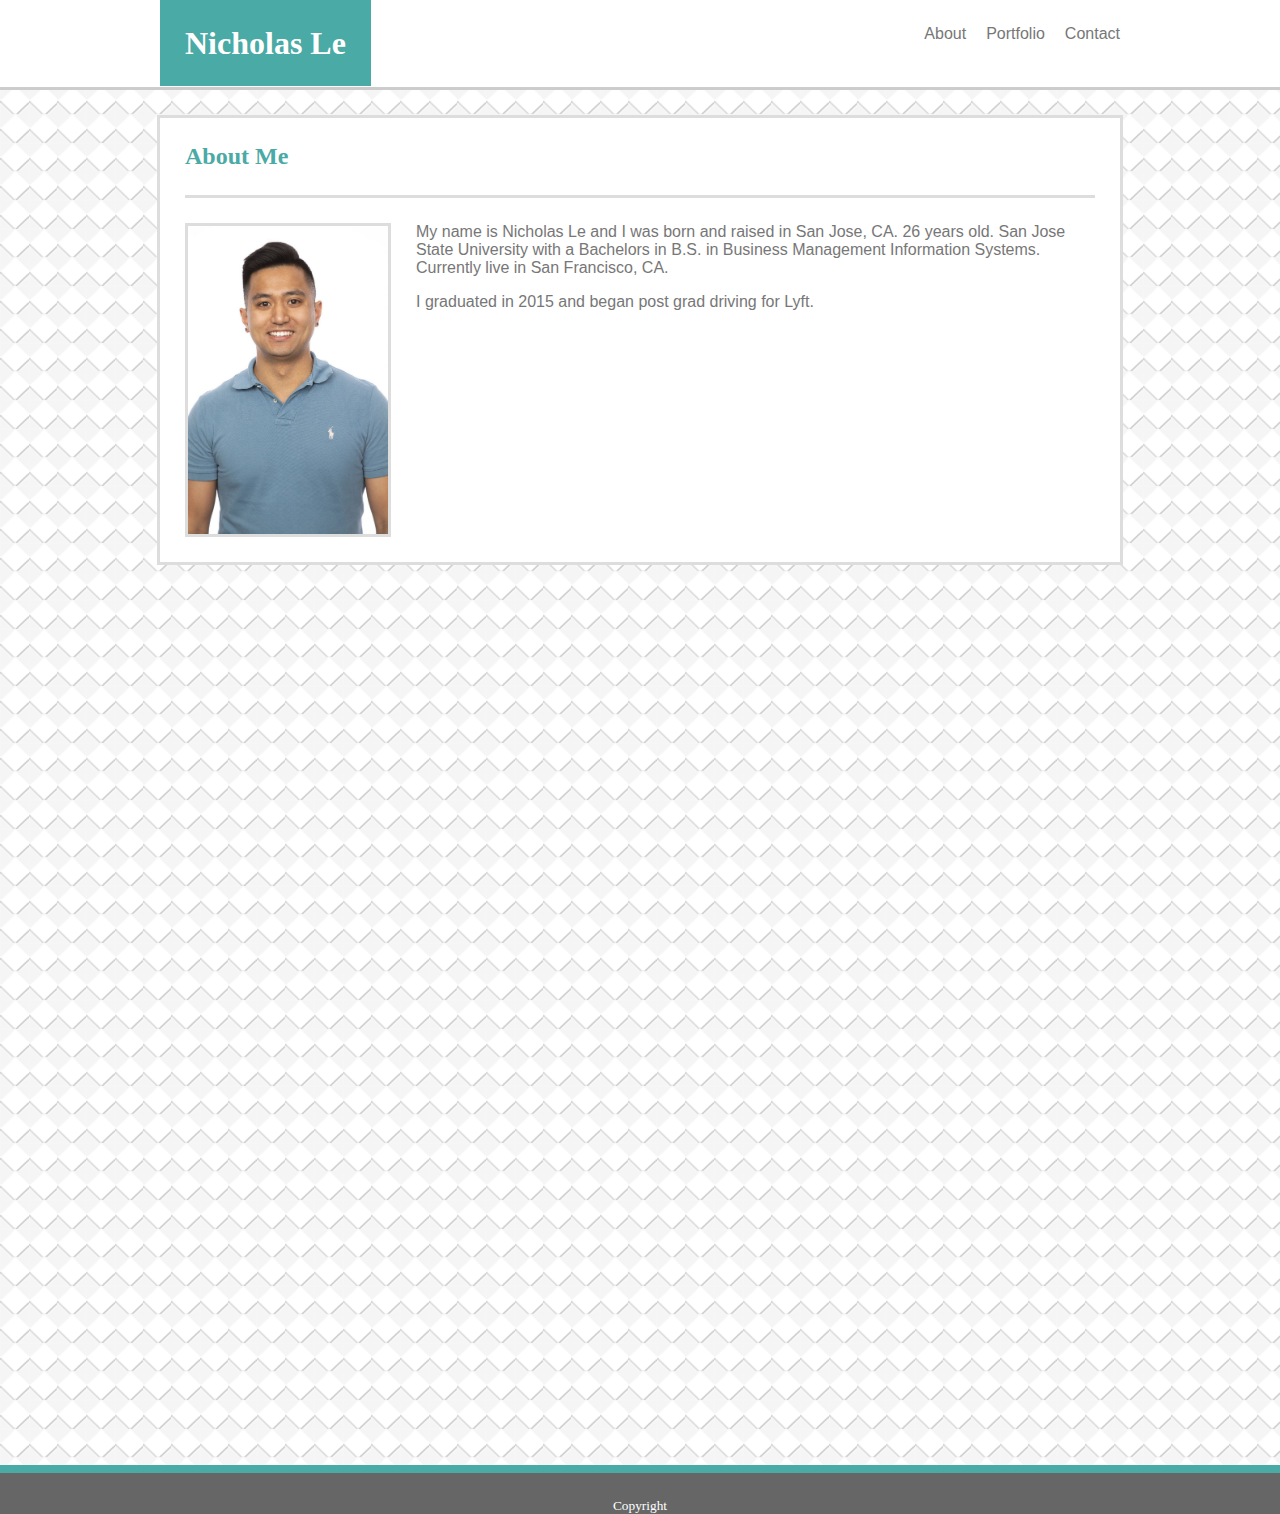
==== index.html @ be442996 "Initial commit" ====
<!DOCTYPE html>
<html lang="en">

<head>
    <title>About Me</title>
    <link rel="stylesheet" href="assets/css/style.css">
</head>

<body>

    <section id="header">
        <div class="content-wrap">
            <h1>Nicholas Le</h1>

            <section id="contact-button">
                <a href="contact.html">Contact</a>
            </section>

            <section id="portfolio-button">
                <a href="portfolio.html">Portfolio</a>
            </section>

            <section id="about-button">
                <a href="index.html">About</a>
            </section>



        </div>
    </section>

    <section id="about">
        <!-- <div class="content-wrap"></div> -->
        <h2>About Me</h2>

        <img src="assets/images/Nicholas Le.jpg" alt="Nicholas Le">

        <p>
            My name is Nicholas Le and I was born and raised in San Jose, CA.
            26 years old.
            San Jose State University with a Bachelors in B.S. in Business Management Information Systems.
            Currently live in San Francisco, CA.
        </p>

        <p>
            I graduated in 2015 and began post grad driving for Lyft.
        </p>
        <!-- </div> -->
    </section>

    <div class="wrapper">

    </div>

    <section class="footer">
        Copyright
    </section>

</body>

</html>
---- assets/css/style.css ----
html, body {
    height: 100%;
    margin: 0;
    /* min-height: 100%; */
}

body {
    background-image: url("../images/embossed-diamond.png");
    /* margin-left: auto;
    margin-right: auto; */
}

.wrapper {
    min-height: 100%;
    margin-bottom: 0;
} 
.content-wrap {
    width: 960px;
    margin: 0 auto;
}

h1 {
    background: #4aaaa5;
    color: #ffffff;
    display: inline;
    font-family: Georgia, 'Times New Roman', Times, serif;
    padding: 25px;
}

h2 {
    color: #4aaaa5;
    font-family: Georgia, 'Times New Roman', Times, serif;
    margin: 0px 0px 25px 0px;
    padding-bottom: 25px;
    border-bottom: solid #dddddd;
}

p, #contact-button, #portfolio-button, #about-button {
    color: #777777;
    font-family: Arial, Helvetica, sans-serif;
}

img {
    max-width: 200px;
    border: solid #dddddd;
    float: left;
    margin: 0 25px 0 0;
}

#header {
    background: #ffffff;
    border-color: #cccccc;
    border-bottom-style: solid;
    margin-bottom: 25px;
    padding: 25px 0px;
}

#about {
    background: #ffffff;
    border-color: #dddddd;
    border-style: solid;
    padding: 25px;
    width: 910px;
    margin: 0 auto;
    /* Can you have it auto height by following the length of the photo? */
    height: 393.59px;

}

#portfolio {
    background: #ffffff;
    border-color: #dddddd;
    border-style: solid;
    padding: 25px;
    width: 910px;
    margin: 0 auto;
}

#contact {
    background: #ffffff;
    border-color: #dddddd;
    border-style: solid;
    padding: 25px;
    width: 910px;
    margin: 0 auto;
}

.footer {
    background: #666666;
    color: #ffffff;
    font-size: 10pt;
    text-align: center;
    padding-top: 25px;
    clear: left;
    border-top: 8px solid #4aaaa5;

}

#contact-button, #portfolio-button, #about-button {
    /* display: inline; */
    float: right;
    margin: 0 0 0 20px;
} 

a:link {
    color: #777777;
    text-decoration: none;
}

a:visited {
    color: #dddddd;
    text-decoration: none;
}

a:hover {
    color: #4aaaa5;
    text-decoration: none;
}

a:active {
    color: black;
    text-decoration: underline;
  }
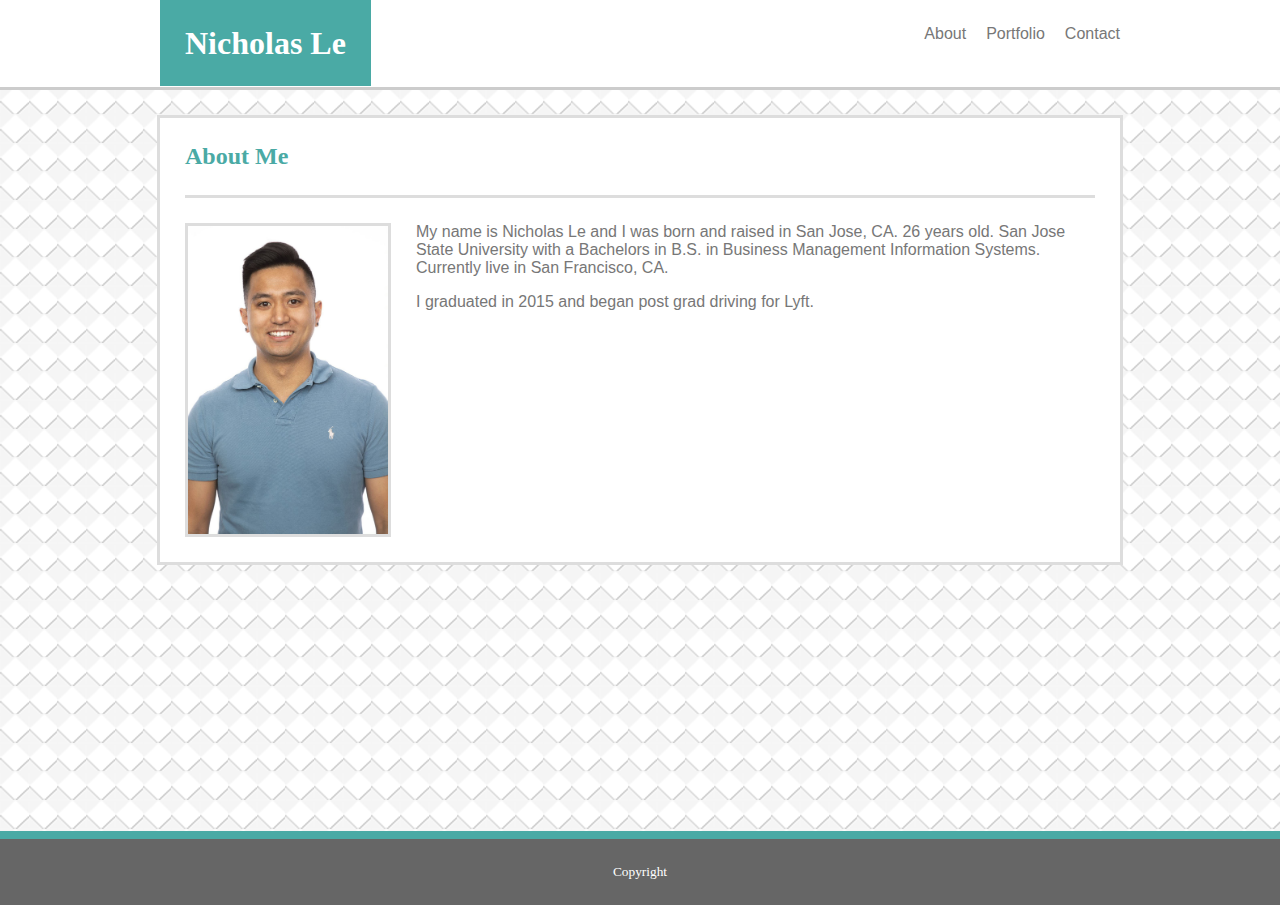
==== commit 5938f6f9: "Added .content-wrap, img, and #about to @media (768px)" ====
--- a/index.html
+++ b/index.html
@@ -4,6 +4,7 @@
 <head>
     <title>About Me</title>
     <link rel="stylesheet" href="assets/css/style.css">
+    <link rel="stylesheet" href="styles.css">
 </head>
 
 <body>
--- a/assets/css/style.css
+++ b/assets/css/style.css
@@ -11,7 +11,7 @@
 }
 
 .wrapper {
-    min-height: 100%;
+    min-height: 29.6%;
     margin-bottom: 0;
 } 
 .content-wrap {
@@ -90,7 +90,7 @@
     color: #ffffff;
     font-size: 10pt;
     text-align: center;
-    padding-top: 25px;
+    padding: 25px;
     clear: left;
     border-top: 8px solid #4aaaa5;
 
--- a/styles.css
+++ b/styles.css
@@ -0,0 +1,75 @@
+@media (max-width: 980px) {
+    .content-wrap {
+        width: 900px;
+        margin: 0 auto;
+    }
+
+    /* is there an easier way to move the footer? */
+    .wrapper {
+        min-height: 80%;
+        margin-bottom: 0;
+    } 
+
+    img {
+        max-width: 175px;
+    }
+
+    #about {
+        width: 600px;
+        float: left;
+        margin: 0 50px;
+    }
+
+    #portfolio {
+        width: 600px;
+        float: left;
+        margin: 0 50px;
+    }
+
+    #contact {
+        width: 600px;
+        float: left;
+        margin: 0 50px;
+    }
+
+}
+
+@media (max-width: 768px) {
+    .content-wrap {
+        width: 718px;
+        margin: 0 auto;
+    }
+
+    /* is there an easier way to move the footer? */
+    .wrapper {
+        min-height: 80%;
+        margin-bottom: 0;
+    } 
+
+    img {
+        max-width: 150px;
+    }
+
+    #about {
+        width: 658px;
+        float: left;
+        margin: 0 25px;
+    }
+
+    #portfolio {
+        width: 658px;
+        float: left;
+        margin: 0 25px;
+    }
+
+    #contact {
+        width: 658px;
+        float: left;
+        margin: 0 25px;
+    }
+
+}
+
+@media (max-width: 640px) {
+
+}